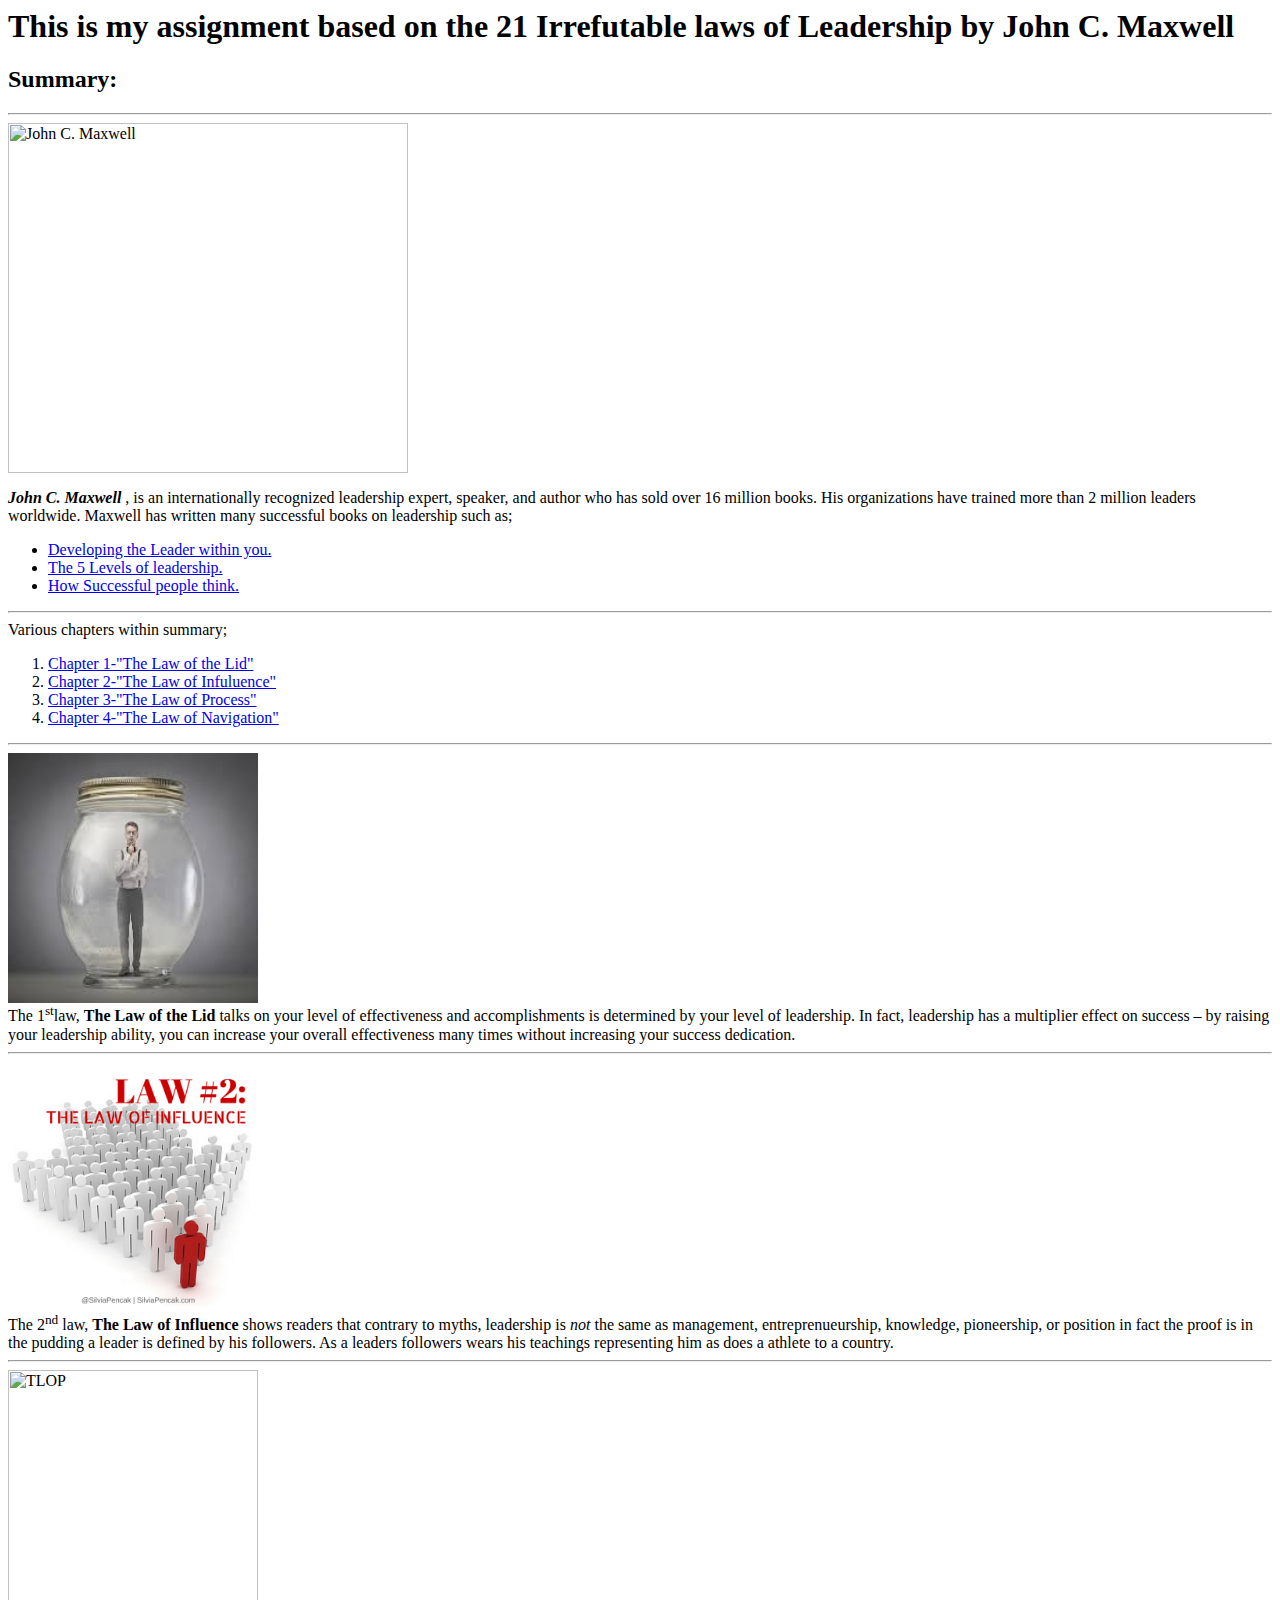
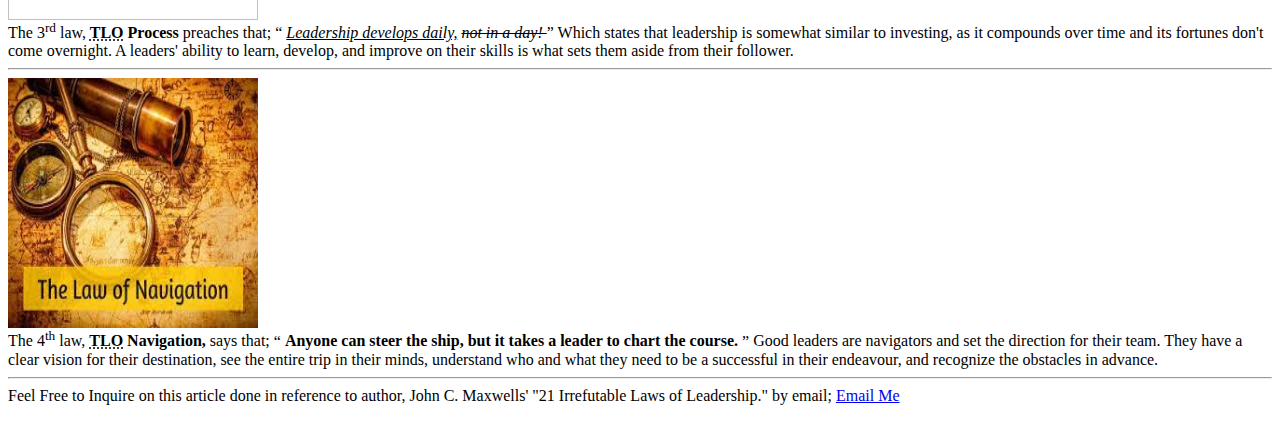
==== JoshAssignment.html @ 636f364e "Upadeted repo" ====
<html>
<body>

<h1> This is my assignment based on the 21 Irrefutable laws of Leadership by John C. Maxwell </h1>

<h2> Summary: </h2>
<hr />
<img src="images/jcm.jpeg" alt="John C. Maxwell" width="400" height="350" /> <br />
<p> <b> <i> John C. Maxwell </i> </b>, is an internationally recognized leadership expert, speaker, and author who has sold over 16 million books. His organizations have trained more than 2 million leaders worldwide. Maxwell has written many successful books on leadership such as;
        <ul>
          <li><a href="https://www.amazon.com/dp/B06XFRGKZD">Developing the Leader within you.</a></li>
          <li><a href="https://www.amazon.com/dp/B004QZ9P7O"> The 5 Levels of leadership. </a></li>
          <li><a href="https://www.amazon.com/dp/B00199RHE8"> How Successful people think.</a> </li>
        </ul>

     <hr />Various chapters within summary;
          <ol>
            <li><a href='#jim'> Chapter 1-"The Law of the Lid"</a></li>
            <li><a href='#john'> Chapter 2-"The Law of Infuluence"</a></li>
            <li><a href='#bob'>Chapter 3-"The Law of Process"</a></li>
            <li><a href='#mark'> Chapter 4-"The Law of Navigation"</a></li>
          </ol>
         <hr />
         <img src="images/download.jpeg" alt="TLOTL" width="250" height="250" /> <br />
          The 1<sup id='jim'>st</sup>law, <b> The Law of the Lid </b> talks on your level of effectiveness and accomplishments is determined by your level of leadership. In fact, leadership has a multiplier effect on success – by raising your leadership ability, you can increase your overall effectiveness many times without increasing your success dedication. <br />
        <hr />
         <img src="images/Law2.png" alt="TLOI" width="250" height="250" /> <br />
         The 2<sup id='john'>nd</sup> law, <strong> The Law of Influence </strong> shows readers that contrary to myths, leadership is <em> not </em> the same as management, entreprenueurship, knowledge, pioneership, or position in fact the proof is in the pudding a leader is defined by his followers. As a leaders followers wears his teachings representing him as does a athlete to a country. <hr />
         <img src="images/TlOP.png" alt="TLOP" width="250" height="250" /> <br />
        The 3<sup id='bob'>rd</sup> law,<strong> <abbr title="The Law of">TLO</abbr> Process </Strong> preaches that; <q> <cite> <ins> Leadership develops daily,</ins> <s> not in a day! </s> </cite></q> Which states that leadership is somewhat similar to investing, as it compounds over time and its fortunes don't come overnight. A leaders' ability to learn, develop, and improve on their skills is what sets them aside from their follower.  <hr />
         <img src="images/TLON.jpeg" alt="TLON" width="250" height="250" /> <br />
          The 4<sup id='mark'>th</sup> law, <strong> <abbr title="The Law of">TLO</abbr> Navigation, </strong> says that; </h6> <q> <strong> Anyone can steer the ship, but it takes a leader to chart the course.</strong> </q> Good leaders are navigators and set the direction for their team. They have a clear vision for their destination, see the entire trip in their minds, understand who and what they need to be a successful in their endeavour, and recognize the obstacles in advance. <hr />

          Feel Free to Inquire on this article done in reference to author, John C. Maxwells' "21 Irrefutable Laws of Leadership." by email; <a href="mailto: jpoeticsftw@gmail.com">Email Me</a>
</p>

</body>
</html>
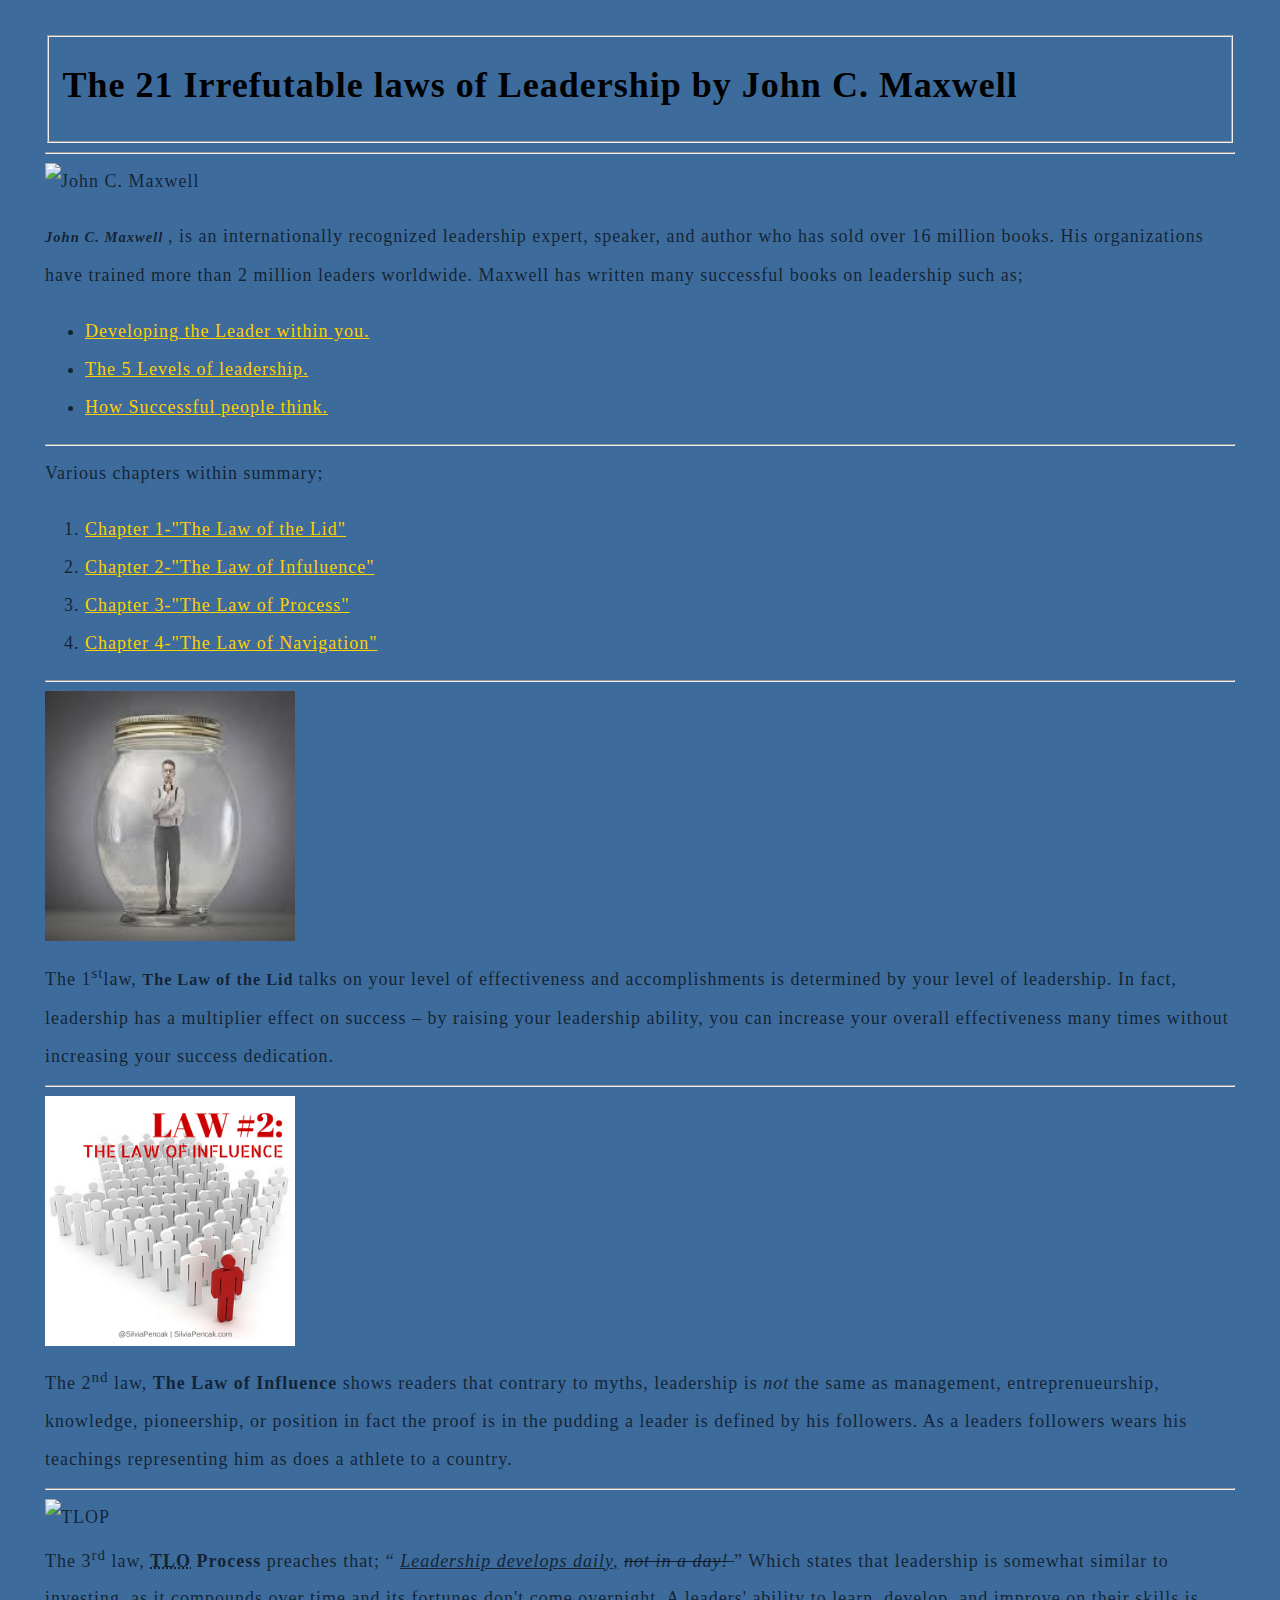
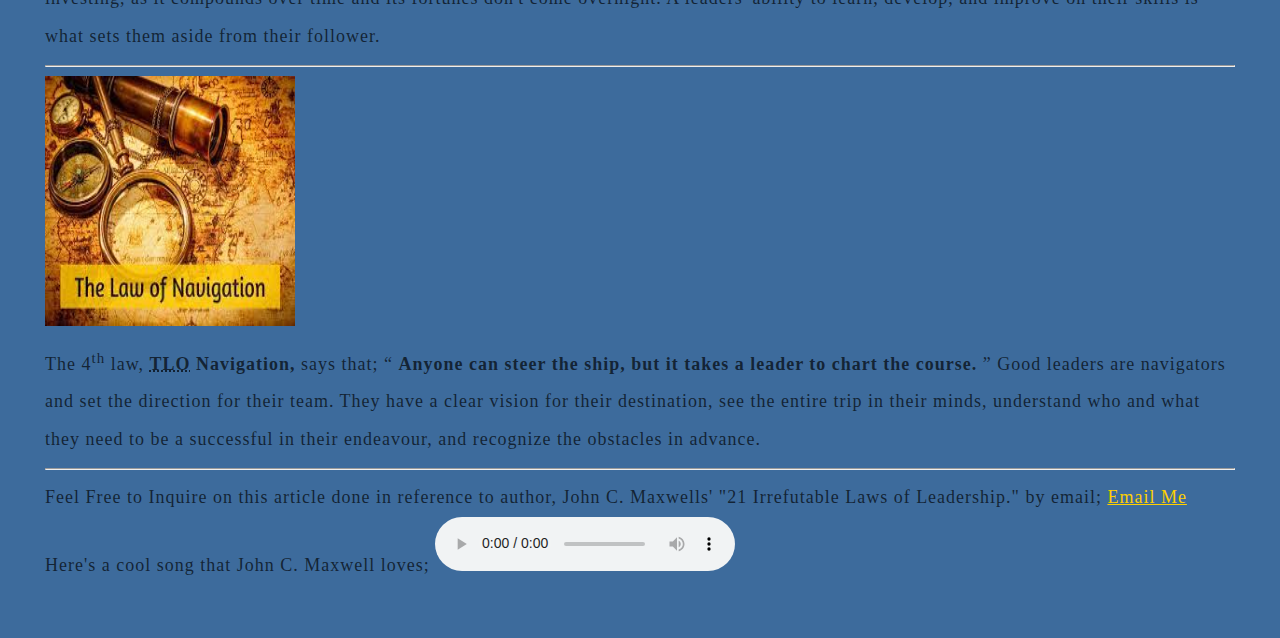
==== commit 7579b9de: "style.css" ====
--- a/JoshAssignment.html
+++ b/JoshAssignment.html
@@ -1,9 +1,26 @@
-<html>
+<!doctype html>
+
+<html lang="en">
+<head>
+  <meta charset="utf-8">
+  <meta name="viewport" content="width=device-width, initial-scale=1">
+
+  <title>21 Irrefutable Laws of Leadership</title>
+  <meta name="description" content="21 Irrefutable Laws of Leadership by John C. Maxwell.">
+  <meta name="author" content="shckqad">
+
+  <meta property="og:title" content="21 Irrefutable Laws of Leadership.">
+  <meta property="og:type" content="website">
+  <meta property="og:url" content="ethanisaloser.netlify.app">
+  <meta property="og:description" content="21 Irrefutable Laws of Leadership.">
+  <meta property="og:image" content="image.png">
+
+<link rel="stylesheet" href="style.css">
+
 <body>
-
-<h1> This is my assignment based on the 21 Irrefutable laws of Leadership by John C. Maxwell </h1>
-
-<h2> Summary: </h2>
+<fieldset>
+<h1> The 21 Irrefutable laws of Leadership by John C. Maxwell </h1>
+</fieldset>
 <hr />
 <img src="images/jcm.jpeg" alt="John C. Maxwell" width="400" height="350" /> <br />
 <p> <b> <i> John C. Maxwell </i> </b>, is an internationally recognized leadership expert, speaker, and author who has sold over 16 million books. His organizations have trained more than 2 million leaders worldwide. Maxwell has written many successful books on leadership such as;
@@ -32,6 +49,12 @@
           The 4<sup id='mark'>th</sup> law, <strong> <abbr title="The Law of">TLO</abbr> Navigation, </strong> says that; </h6> <q> <strong> Anyone can steer the ship, but it takes a leader to chart the course.</strong> </q> Good leaders are navigators and set the direction for their team. They have a clear vision for their destination, see the entire trip in their minds, understand who and what they need to be a successful in their endeavour, and recognize the obstacles in advance. <hr />
 
           Feel Free to Inquire on this article done in reference to author, John C. Maxwells' "21 Irrefutable Laws of Leadership." by email; <a href="mailto: jpoeticsftw@gmail.com">Email Me</a>
+          <br />
+          Here's a cool song that John C. Maxwell loves;
+          <audio controls> <source src="audio/globglob.mp3" type="audio/mpeg">
+
+          </audio>
+<!--Added fieldset and audio file as well as changed meta data property and styled with css! -->
 </p>
 
 </body>
--- a/style.css
+++ b/style.css
@@ -0,0 +1,43 @@
+body {
+      background-color: rgba(61, 107, 156, 1);
+      background-color: #3d6b9c;
+      font-family: "Georgia", serif, arial;
+      color:hsla(360, 74%, 0%, 0.68);
+      opacity:1.00;
+      padding: 20px;
+      margin-top: 15px;
+      margin-left: 25px;
+      margin-right: 25px;
+      margin-bottom: 15px;
+      font-size:18px;
+      line-height:1cm;
+      letter-spacing:1px;
+      }
+
+h1 {
+        background-color:rgba(61, 107, 156, 1);
+        color: black;
+        font-size: 200%;
+        }
+
+a:link{
+       color:#ffd000;
+}
+
+a:visited{
+  color: #c7a612;
+}
+
+a:hover{
+     text-decoration: underline;
+     color:#c7a612;
+}
+a:active{
+      text-decoration: none;
+}
+b {
+  font-size: 90%;
+}
+i{
+  font-size:90%;
+}
